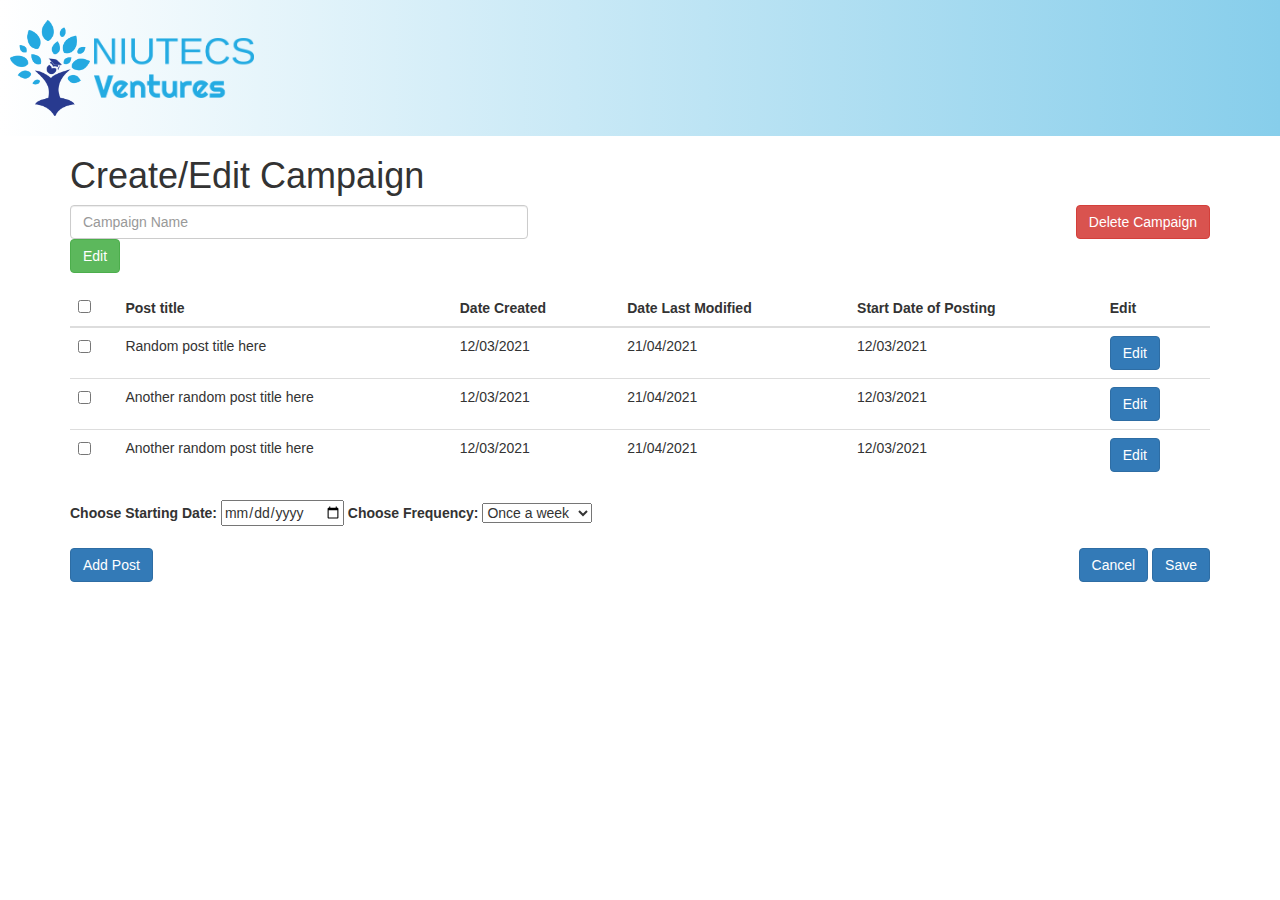
==== src/create-campaign/index.html @ 16ecff42 "Merge code Daniel & Irfan" ====
<!doctype html>
  <head>
    <!-- Required meta tags -->
    <meta charset="utf-8">
    <meta name="viewport" content="width=device-width, initial-scale=1">

    <!-- Bootstrap CSS -->
    <link rel="stylesheet" href="https://maxcdn.bootstrapcdn.com/bootstrap/3.4.1/css/bootstrap.min.css">
    <link rel="stylesheet" href="https://fonts.googleapis.com/icon?family=Material+Icons">
    <link rel="stylesheet" href="css/custom-css.css">

    <title>Create/Edit Campaign Page</title>
  </head>
  <body>

    <div class="header">
      <img src="img/Logo Transparent.png" class="logo" width=80px>
      <img src="img/Logo Title.png" class="logo" width=160px>
    </div>


    <!--<nav class="custom-header">
        <a class="navbar-brand" href="#" >
            <img src="img/Logo Transparent.png" height="60" alt="">
            <img src="img/Logo Title.png" height="60" alt="">
          </a>
    </nav>-->


<div class="container">
  <h1>Create/Edit Campaign</h1>
   <form>
    <button type="button" class="btn btn-danger" id="float-right-btns">Delete Campaign</button>
    <div class="form-group row">
        <div class="col-xs-5">
            <input class="form-control" id="ex1" type="text" placeholder="Campaign Name">
            <button type="button" id="editCampaignNameBtn" class="btn btn-success">Edit</button>
        </div>

    </div>
    </form>

  <button type="button" id="delPostBtn" class="btn btn-danger">Delete Post</button>
   <table class="table" id="myTable">
        <thead>
          <tr class="align-middle thead-dark">
            <th scope="col"><input type="checkbox" id="selectall" onClick="toggle(this)" name="selectall" /></th>
            <th scope="col">Post title</th>
            <th scope="col">Date Created</th>
            <th scope="col">Date Last Modified</th>
            <th scope="col">Start Date of Posting</th>
            <th scope="col">Edit</th>
          </tr>
        </thead>
        <tbody>
          <tr  id="post-1" class="align-middle">
            <th scope="row"><input type="checkbox" class="postChk" value="checkbox" name="selectpost"></th>
            <td scope="col">Random post title here</td>
            <td scope="col">12/03/2021</td>
            <td scope="col">21/04/2021</td>
            <td scope="col">12/03/2021</td>
            <td scope="col"><a type="button" class="btn btn-primary" href="../create-post/index.html">Edit</a></td>
          </tr>
          <tr id="post-2" class="align-middle">
            <th scope="row"><input type="checkbox" class="postChk" value="checkbox" name="selectpost"></th>
            <td scope="col">Another random post title here</td>
            <td scope="col">12/03/2021</td>
            <td scope="col">21/04/2021</td>
            <td scope="col">12/03/2021</td>
            <td scope="col"><a type="button" class="btn btn-primary" href="../create-post/index.html">Edit</a></td>
          </tr>
          <tr id="post-1" class="align-middle">
            <th scope="row"><input type="checkbox" class="postChk" value="checkbox" name="selectpost"></th>
            <td scope="col">Another random post title here</td>
            <td scope="col">12/03/2021</td>
            <td scope="col">21/04/2021</td>
            <td scope="col">12/03/2021</td>
            <td scope="col"><a type="button" class="btn btn-primary" href="../create-post/index.html">Edit</a></td>
          </tr>
        </tbody>
      </table>


<div>
    <label for="startdate">Choose Starting Date:</label>
    <input type="date" id="startdate" name="startdate">
    
    <label>Choose Frequency:</label>
    <select id="freq" name="freq">
      <option>Once a week</option>
      <option>Twice a week</option>
      <option>Thrice a week</option>
      <option>Every Day</option>
    </select> 

    <br>
    <br>
</div>


<button type="button" id="addPostBtn" class="btn btn-primary">Add Post</button>

<div id="float-right-btns">
    <button type="button" class="btn btn-primary">Cancel</button>
    <button type="button" class="btn btn-primary">Save</button>
</div>

    <script src="js/jquery-3.6.0.min.js"></script>
    <script src="https://cdn.jsdelivr.net/npm/@popperjs/core@2.6.0/dist/umd/popper.min.js" integrity="sha384-KsvD1yqQ1/1+IA7gi3P0tyJcT3vR+NdBTt13hSJ2lnve8agRGXTTyNaBYmCR/Nwi" crossorigin="anonymous"></script>
    <script src="https://maxcdn.bootstrapcdn.com/bootstrap/3.4.1/js/bootstrap.min.js"></script>
    <script src="js/custom-js.js"></script>
    
    <script>
          $(function() {
        $('#addPostBtn').click(add_post);
        $('#delPostBtn').click(deleteRow);
    })
    </script>
</div>
</div>

  </body>
</html>
---- src/create-campaign/css/custom-css.css ----
.custom-header{
    background: linear-gradient(to right, #ffffff 0%, #3366ff 100%);
    padding: 30px;
}

#float-right-btns {
    float:right;
    font-family: "Raleway", sans-serif;
  }

  * {box-sizing: border-box;}

body { 
  margin: 0;
  font-family: Arial, Helvetica, sans-serif;
}

.header {
  overflow: hidden;
  background-image: linear-gradient(to right, white , skyblue);
  padding: 20px 10px;
}

.header a {
  float: left;
  color: black;
  text-align: center;
  padding: 12px;
  text-decoration: none;
  font-size: 18px; 
  line-height: 25px;
  border-radius: 4px;
}

.header a.logo {
  font-size: 25px;
  font-weight: bold;
}

.header a:hover {
  background-color: #ddd;
  color: black;
}

.header a.active {
  background-color: dodgerblue;
  color: white;
}

.header-right {
  float: right;
}

@media screen and (max-width: 500px) {
  .header a {
    float: none;
    display: block;
    text-align: left;
  }
  
  .header-right {
    float: none;
  }
}
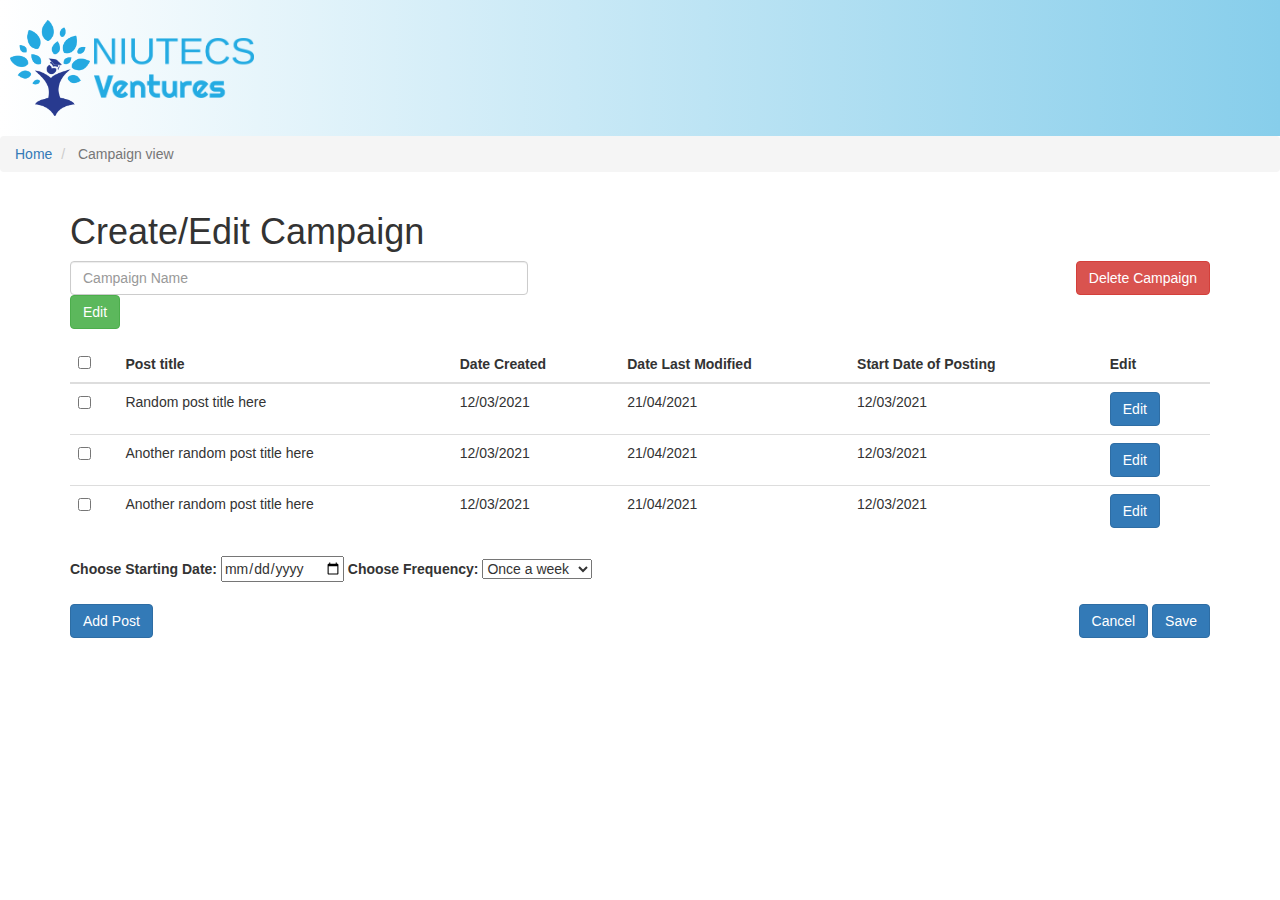
==== commit b8171ce9: "Progress on 19-03-2021 at 10.56pm" ====
--- a/src/create-campaign/index.html
+++ b/src/create-campaign/index.html
@@ -17,7 +17,21 @@
       <img src="img/Logo Transparent.png" class="logo" width=80px>
       <img src="img/Logo Title.png" class="logo" width=160px>
     </div>
-
+  
+          <div>
+              <nav aria-label="breadcrumb">
+                  <ol class="breadcrumb">
+                      <li class="breadcrumb-item">
+                          <a href="previouspage.html">Home</a>
+                      </li>
+                      <li class="breadcrumb-item active" aria-current="page">
+                          Campaign view
+                      </li>
+                  </ol>
+              </nav>
+          </div>
+      </div>
+  </div>
 
     <!--<nav class="custom-header">
         <a class="navbar-brand" href="#" >
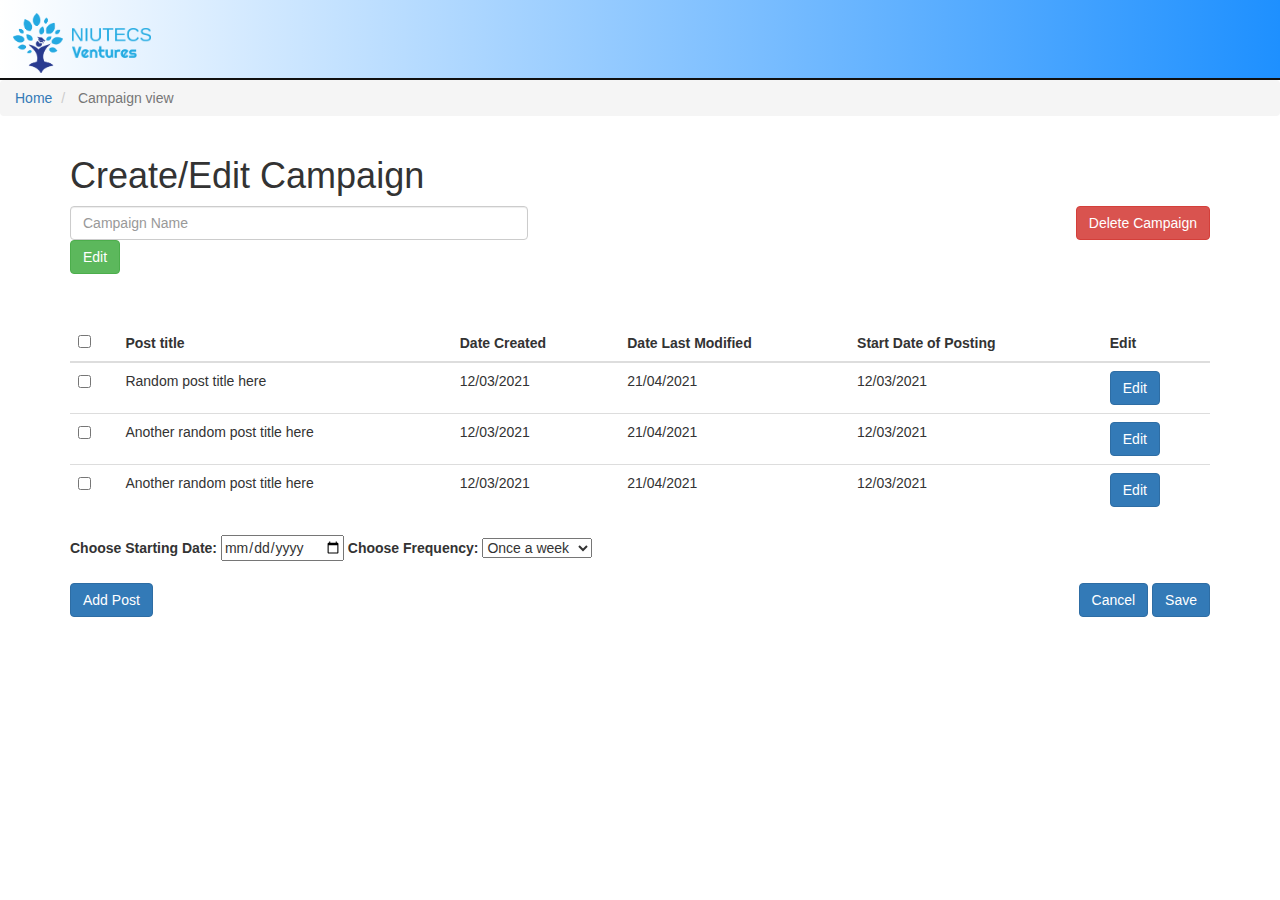
==== commit aafe722c: "Progress on 19-03-2021 at 1:43pm" ====
--- a/src/create-campaign/index.html
+++ b/src/create-campaign/index.html
@@ -13,10 +13,16 @@
   </head>
   <body>
 
-    <div class="header">
-      <img src="img/Logo Transparent.png" class="logo" width=80px>
-      <img src="img/Logo Title.png" class="logo" width=160px>
-    </div>
+    <header class="header">
+      <nav class="navbar">
+        <a href="#" class="navbar-brand">
+          <img src="../../assets/Logo Transparent.png" class="image-1" alt="" />
+        </a>
+        <a href="#" class="navbar-brand">
+          <img src="../../assets/Logo Title.png" class="image-2" alt="" />
+        </a>
+      </nav>
+    </header>
   
           <div>
               <nav aria-label="breadcrumb">
@@ -30,8 +36,7 @@
                   </ol>
               </nav>
           </div>
-      </div>
-  </div>
+   
 
     <!--<nav class="custom-header">
         <a class="navbar-brand" href="#" >
@@ -54,7 +59,7 @@
     </div>
     </form>
 
-  <button type="button" id="delPostBtn" class="btn btn-danger">Delete Post</button>
+  <button type="button" id="delPostBtn" style="visibility: hidden" class="btn btn-danger">Delete Post</button>
    <table class="table" id="myTable">
         <thead>
           <tr class="align-middle thead-dark">
@@ -124,14 +129,14 @@
     <script src="https://maxcdn.bootstrapcdn.com/bootstrap/3.4.1/js/bootstrap.min.js"></script>
     <script src="js/custom-js.js"></script>
     
-    <script>
-          $(function() {
-        $('#addPostBtn').click(add_post);
-        $('#delPostBtn').click(deleteRow);
-    })
-    </script>
-</div>
-</div>
+    
 
+<script>
+  $(function() {
+      $('#addPostBtn').click(add_post);
+      $('#delPostBtn').click(deleteRow);
+      $(document).on('click', '.postChk', showHide);
+  })
+  </script>
   </body>
 </html>
--- a/src/create-campaign/css/custom-css.css
+++ b/src/create-campaign/css/custom-css.css
@@ -1,7 +1,40 @@
-.custom-header{
+
+/* Header CSS */
+
+.header {
+  border-bottom: 2px solid #101010;
+  background-image: linear-gradient(to right, white, DodgerBlue);
+  height: 80px;
+}
+
+
+.navbar-brand img {
+ 
+  /* put value of image height as your need */
+  float: left;
+  margin-right: 5px;
+}
+
+.image-1{
+    height: 60px;
+}
+
+.image-2{
+    height: 30px;
+    margin-top: 15px;
+    margin-left: -20px;
+}
+
+
+
+/* ---------------------- */
+
+
+
+/* .custom-header{
     background: linear-gradient(to right, #ffffff 0%, #3366ff 100%);
     padding: 30px;
-}
+} */
 
 #float-right-btns {
     float:right;
@@ -13,12 +46,6 @@
 body { 
   margin: 0;
   font-family: Arial, Helvetica, sans-serif;
-}
-
-.header {
-  overflow: hidden;
-  background-image: linear-gradient(to right, white , skyblue);
-  padding: 20px 10px;
 }
 
 .header a {
@@ -37,10 +64,10 @@
   font-weight: bold;
 }
 
-.header a:hover {
+/* .header a:hover {
   background-color: #ddd;
   color: black;
-}
+} */
 
 .header a.active {
   background-color: dodgerblue;
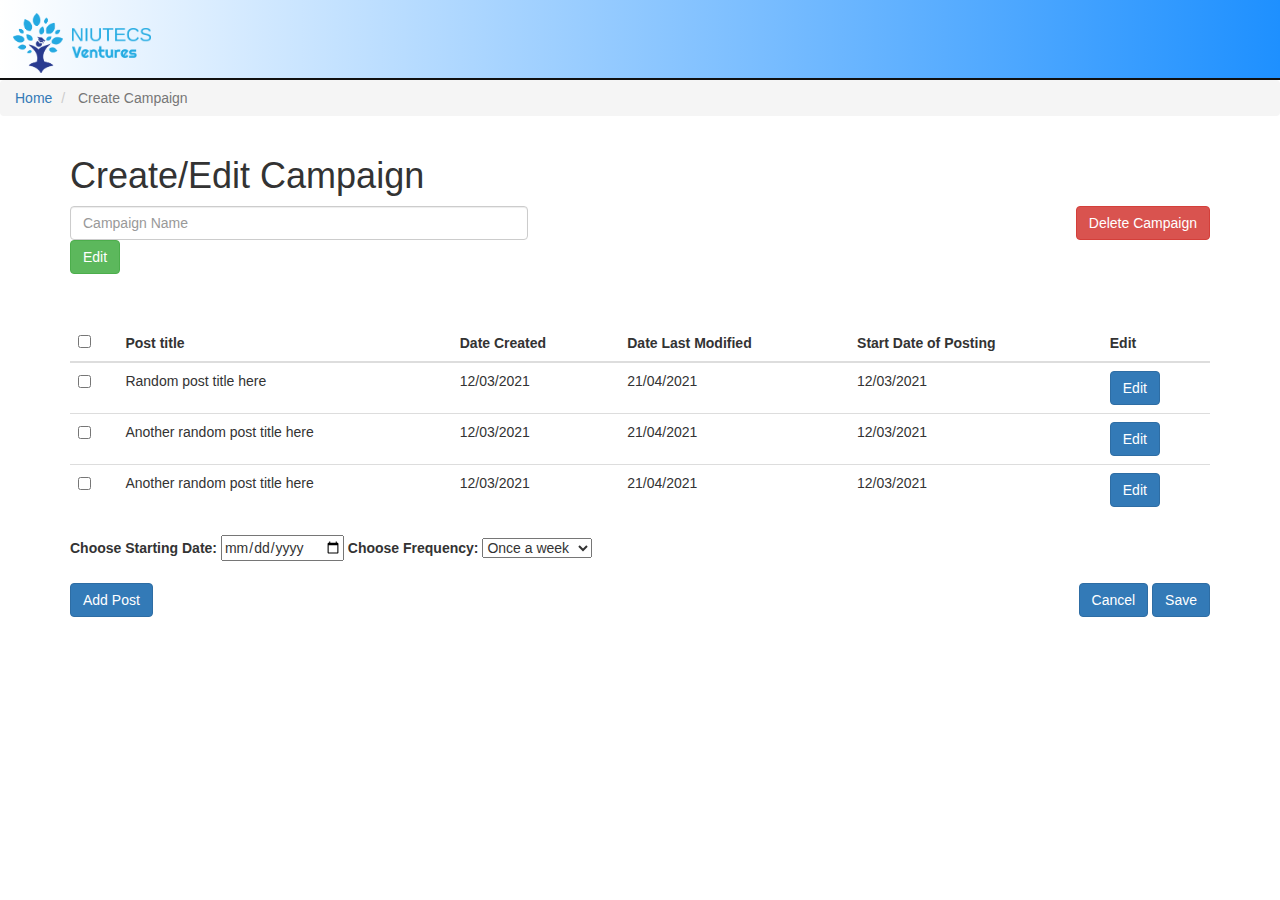
==== commit 29cddbb0: "Progress on 19-03-2021 at 4:00pm" ====
--- a/src/create-campaign/index.html
+++ b/src/create-campaign/index.html
@@ -28,10 +28,10 @@
               <nav aria-label="breadcrumb">
                   <ol class="breadcrumb">
                       <li class="breadcrumb-item">
-                          <a href="previouspage.html">Home</a>
+                          <a href="../../index.html">Home</a>
                       </li>
                       <li class="breadcrumb-item active" aria-current="page">
-                          Campaign view
+                          Create Campaign
                       </li>
                   </ol>
               </nav>
@@ -120,7 +120,7 @@
 <button type="button" id="addPostBtn" class="btn btn-primary">Add Post</button>
 
 <div id="float-right-btns">
-    <button type="button" class="btn btn-primary">Cancel</button>
+    <button type="button" class="btn btn-primary" id="back" onclick="redirect()">Cancel</button>
     <button type="button" class="btn btn-primary">Save</button>
 </div>
 
@@ -137,6 +137,14 @@
       $('#delPostBtn').click(deleteRow);
       $(document).on('click', '.postChk', showHide);
   })
+
+      const goBack = () => {
+        window.location.href = "../../index.html";
+      };
+
+      function redirect() {
+        $(document).on("click", "#back", goBack);
+      }
   </script>
   </body>
 </html>
